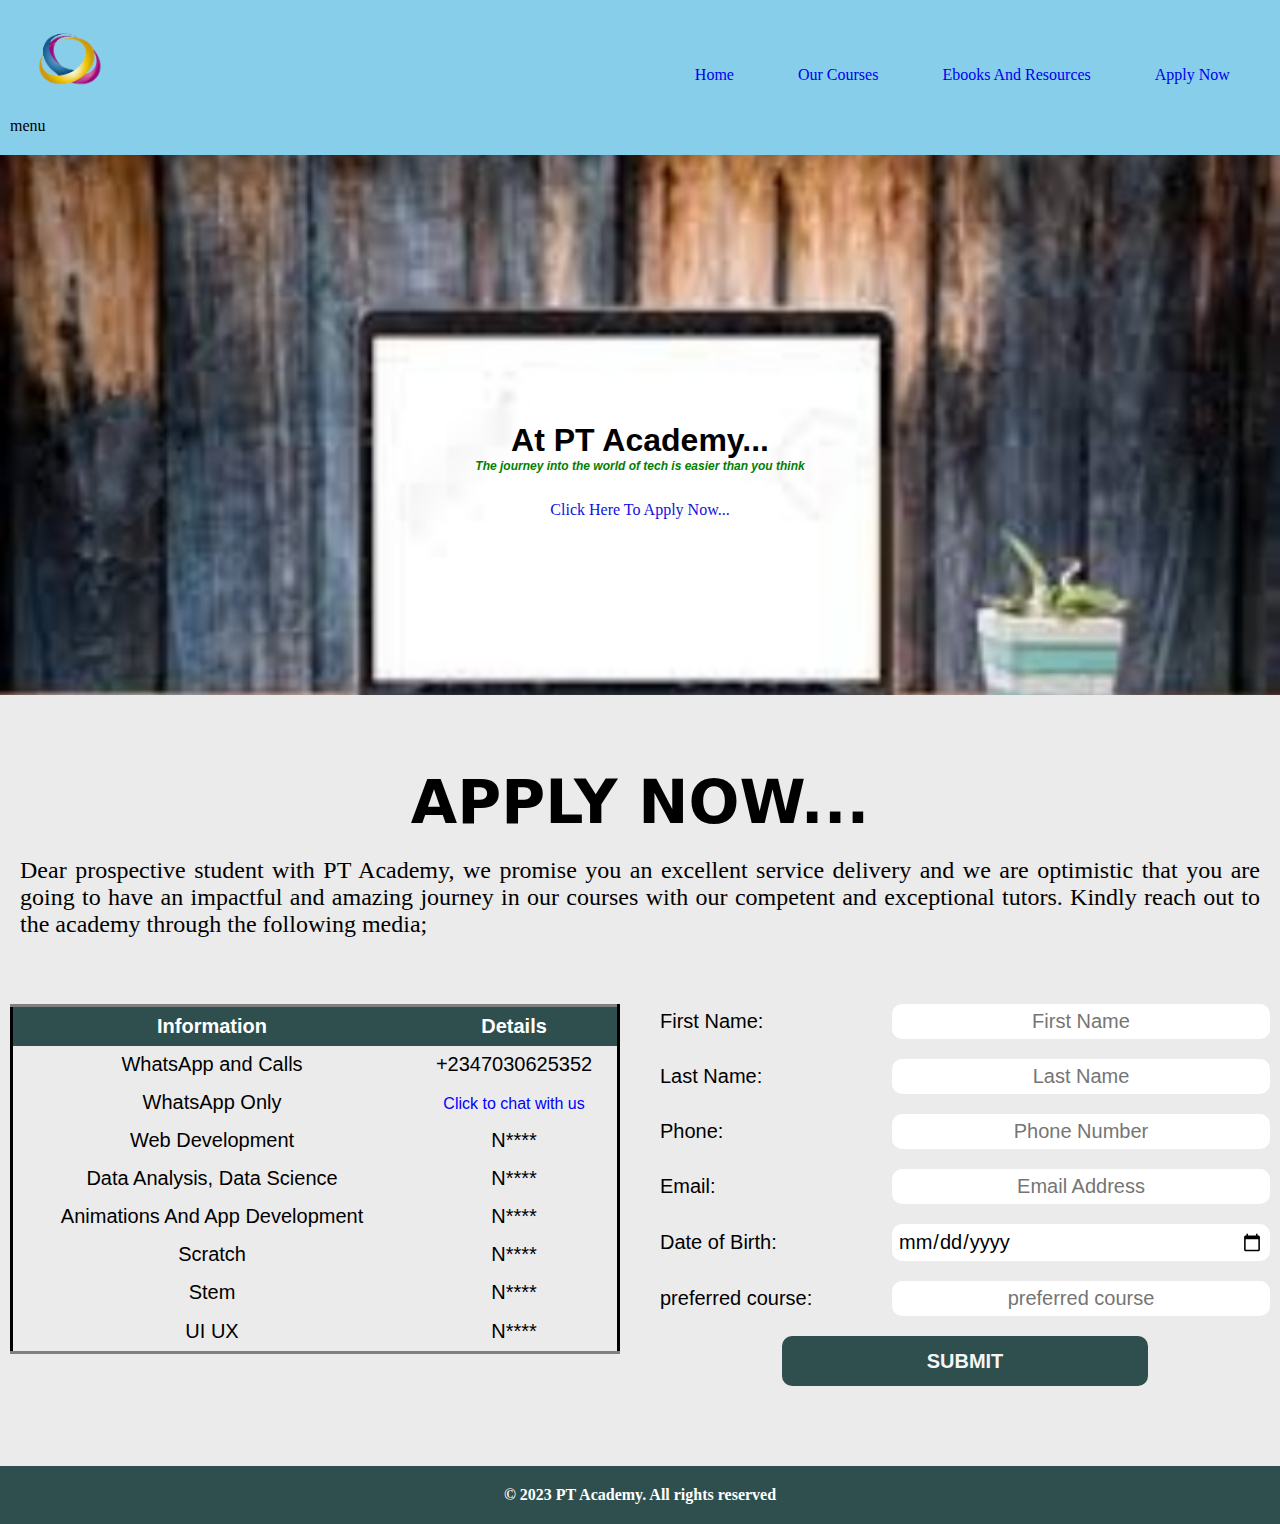
==== applynow.html @ 022275c1 "added form submit api" ====
<!DOCTYPE html>
<html lang="en">
<head>
    <meta charset="UTF-8">
    <meta http-equiv="X-UA-Compatible" content="IE=edge">
    <meta name="viewport" content="width=device-width, initial-scale=1.0">
    <title>Coding a website with Abigail</title>
    <link rel="stylesheet" href="style.css">
    <link href="https://fonts.googleapis.com/icon?family=Material+Icons"
      rel="stylesheet">


    <style>

*{
    margin: 0;
    padding: 0;
}

       h1{
        text-align: center;
        font-size: 60px;
        color: black;
        font-family: system-ui, -apple-system, BlinkMacSystemFont, 'Segoe UI', Roboto, Oxygen, Ubuntu, Cantarell, 'Open Sans', 'Helvetica Neue', sans-serif;        
       }
       
       h3{
        font-size: xx-large;
        font-family: Arial, Helvetica, sans-serif;
       }

       .programs{
        width: 100%;
        flex-direction: column;
        display: flex;
        background-color: rgb(236, 235, 235);
        padding-bottom: 50px;
       } 

       .prog{
        display: flex;
        gap: 20px;
        padding: 10px;
        justify-content: center;      
        align-items: flex-start;  
        width: 100%;
        box-sizing: border-box;
       }

       .details{
        padding: 0px;
        float: left;
        width: 50%;
        font-family: Verdana, Geneva, Tahoma, sans-serif;
        margin-right: 20px;
        font-size: 20px;
       }
       #table{
        width: 50%;
       }
      /* label{
        justify-content: left;
        font-family: Verdana, Geneva, Tahoma, sans-serif;
        font-size: 20px;
        margin-left: 20px;
       }
*/
       input{
        font-family: Verdana, Geneva, Tahoma, sans-serif;
        font-size: 20px;
        padding: 6px;
        border-left: 0px;
        border-right: 0px;
        border-width: 0px;
        margin-bottom: 0px;
        width: 60%;
        border-radius: 10px;
       }

       label{
        font-size: 20px;
        font-family: Verdana, Geneva, Tahoma, sans-serif;
       }

       ::placeholder{
        text-align: center;
        
       }

       
       table,th,td{
        border-right: none;
        border-left: none;
       }

       .flex{
        display: flex;
        justify-content: space-between;
        gap: 10px;
        align-items: center;
        margin-bottom: 20px;
       }

       .button{
        height: 50px; font-weight: 900; background-color: darkslategray; width: 60%; color: rgb(245, 245, 247); cursor: pointer; 
       }
       .button:hover{
        background-color: rgb(87, 151, 151);
       }
       @media screen and (max-width: 767px) {
        .prog{
            flex-direction: column;
    }
        .details{
            width: 100%;
        }

        #table{
            width: 100%;
        }
  }
    </style>
</head>
<body>

    <div class="container">
        <nav>
            <a href="applynow.html"><img alt="a background" src="logo.png"></a>
            <div class="nav links">
                <ul>
                    <li><a href="index.html">Home</a></li>
                    <li><a href="ourprograms.html">Our Courses</a></li>
                    <li><a href="ebooks.html">Ebooks And Resources</a></li>
                    <li><a href="applynow.html">Apply Now</a></li>
                </ul>
            </div>
        </nav>
        <span class="material-icons-outlined">menu</span>
    </div>

            <section class="header">
                <div class="text-bg"><br><br>
                    <h3>At PT Academy...</h3>
                    <p><i>The journey into the world of tech is easier than you think</i></p><br>
                    <a href="https://wa.me/message/5CUVRMRMQOR2B1">Click Here To Apply Now...</a>
                </div>
            </section>
        
            <section class=".....">
            <div class="programs">
                <br><br><br><br><h1>APPLY NOW...</h1>
                <a style="color: black; text-align: justify; margin: 20px; font-size: x-large;"> Dear prospective student with PT Academy, we promise you an excellent service delivery and we are optimistic that you are going to have an impactful and amazing journey in our courses with our competent and exceptional tutors. Kindly reach out to the academy through the following media;</a><br><br>

                <div class="prog">

                    <div class="details" >
                        <table border-width ="1px" style="height: 350px; width: 100%; text-align: center; border-radius: 20px; border-style: solid; border-collapse: collapse;">
                            <tr style="background-color: darkslategray; color: white;">
                                <th>Information</th> <th>Details</th>
                            </tr>
                            
                            <tr>
                                <td>WhatsApp and Calls</td> <td>+2347030625352</td>
                            </tr>
                            <tr>
                                <td>WhatsApp Only</td> <td> <a href="https://wa.me/message/5CUVRMRMQOR2B1" style="text-decoration: dotted; color: blue; font-size: medium;"> Click to chat with us </a> </td>
                            </tr>
                            <tr>
                                <td>Web Development</td> <td> N****</td>
                            </tr>
                            <tr>
                                <td>Data Analysis, Data Science</td> <td>N**** </td>
                            </tr>
                            <tr>
                                <td>Animations And App Development</td> <td>N****</td>
                            </tr>
                            <tr>
                                <td>Scratch</td> <td>N****</td>
                            </tr>
                            <tr>
                                <td>Stem</td> <td>N****</td>
                            </tr>
                            <tr>
                                <td>UI UX</td> <td>N****</td>
                            </tr>
                        </table>
                    </div>
                    <div id="table">
                        <form action="https://formsubmit.co/gaileoacademy@gmail.com" method="POST"  style="width: 100%;">
                            <div class="flex">
                                <label for="fname">First Name:</label> <input type="text" id="fname" name="First Name" placeholder="First Name" required>
                            </div>
                            <div class="flex">
                                <label for="lname">Last Name:</label> <input type="text" id="lname" name="Last Name" placeholder="Last Name" required>
                            </div>

                            <div class="flex">
                                <label for="phone"> Phone:</label>
                                <input type="tel" id="phone" name="phone" placeholder="Phone Number" required>
                            </div>
                            <div class="flex">
                                <label for="email">Email:</label>
                                <input type="email" id="email" name="email" placeholder="Email Address" required>
                            </div>
                            <input type="hidden" name="_autoresponse" value="Dear Babalola,
Your email has been received, and Gaileo Academy welcomes you to her upcoming web development classes. Our seasoned and competent tutors are excited and look forward to having you in the class.

What you should know about Gaileo Academy.
1. The team leader is Io a tech instructor to Canadian black kids in STEM. And she has sourced for the best tutors so that the academy can graduate the best students.

2. At Gaileo academy, no one is a slow learner, rather we all have our different learning speed. The academy has a teaching pattern to every learning speed.

3. The academy will teach her graduands how to apply for remote jobs on upwork, and how to open and have an active par account.



To be a student of web development at Gaileo Academy, kindly pay your training fee and send a screenshot after payment has been made to the email address or over WhatsApp.
07030625352 (WhatsApp on
For further questions, kindly feel free to contact us.
We look forward to having you on board.

Gaileo Academy
The management
">
                            <div class="flex">
                                <label for="dob">Date of Birth:</label>
                                <input type="date" id="age" name="age" placeholder="Age" required>
                            </div>
                            <div class="flex">
                                <label for="pfd">preferred course:</label>
                                <input type="text" id="pfd" name="preferred course" placeholder="preferred course" required>
                            </div>
                            <div class="flex" style="display: flex; justify-content: center;">
                                <input type="submit" value=" SUBMIT " class="button">     
                            </div>
                        </form>
                    </div>
                    </div>
                    </div>
                    </section>

         <footer id="footer" style="margin-bottom: 0px;
                    margin-top: 0px; padding: 20px; ">
                        <a><b>© 2023 PT Academy.  All rights reserved</b></a>
                    </footer>
</body>
</html>
---- style.css ----
*{
    margin: 0;
    padding: 0;
}

body{
    background-color: darkslategrey;
}
.container{
    background-color: skyblue;
    min-height: 15vh;
    margin: 0 auto;
    padding: 10px;

}

video{
  width: 70%;
  height: 35%;
}

.header{
    min-height: 60vh;
    width: 100%;
    background-image: url(laptop2.jpg);
    background-position: center;
    background-size: cover;
    position: relative;
}

nav{
  display: flex;  
  padding: 0.5% 0.8% 0.1%;
  justify-content: space-between;
}

nav img{
    width: 100px;
    margin-top: -5px;
    height: 100px;

}
.nav-links{
  flex: 1;
  text-align: right;
}
    
.nav a{
    list-style: none;
    text-decoration: none;
    margin-top: 20px;
  }
  
  .nav li{
    list-style: none;
    text-decoration: none;
    display: inline-flex;
    padding: 30px;
    text-align: right;
  }

.nav-links ul li::after{
    transition: 0.5s;
    background: #f456f4;
    height: 3px;
}

.text-bg{
    width: 80%;
    color: #000;
    position: absolute;
    top: 55%;
    left: 50%;
    transform: translate(-50%, -50%);
    text-align: center;
}

.text-bg p{
    margin: 0px 0px 10px;
    font-size: 12px;
    color: green;
    font-weight: bolder;
    font-family: Verdana, Geneva, Tahoma, sans-serif;
}

.header a{
    text-decoration: none;
    text-align: justify;
    font-family: fantasy;
    color: rgb(16, 16, 222);
}

footer{
    background-color: darkslategray;
    text-align: center;
    margin-bottom: 30px;
    margin-top: -50px;
    color: white;
}


/* Styles for screens larger than 768px */
@media screen and (min-width: 768px) {
    body {
      font-size: 16px;
    }
  }
  
  /* Styles for screens smaller than 768px */
  @media screen and (max-width: 767px) {
    body {
      font-size: 14px;
    }
  }
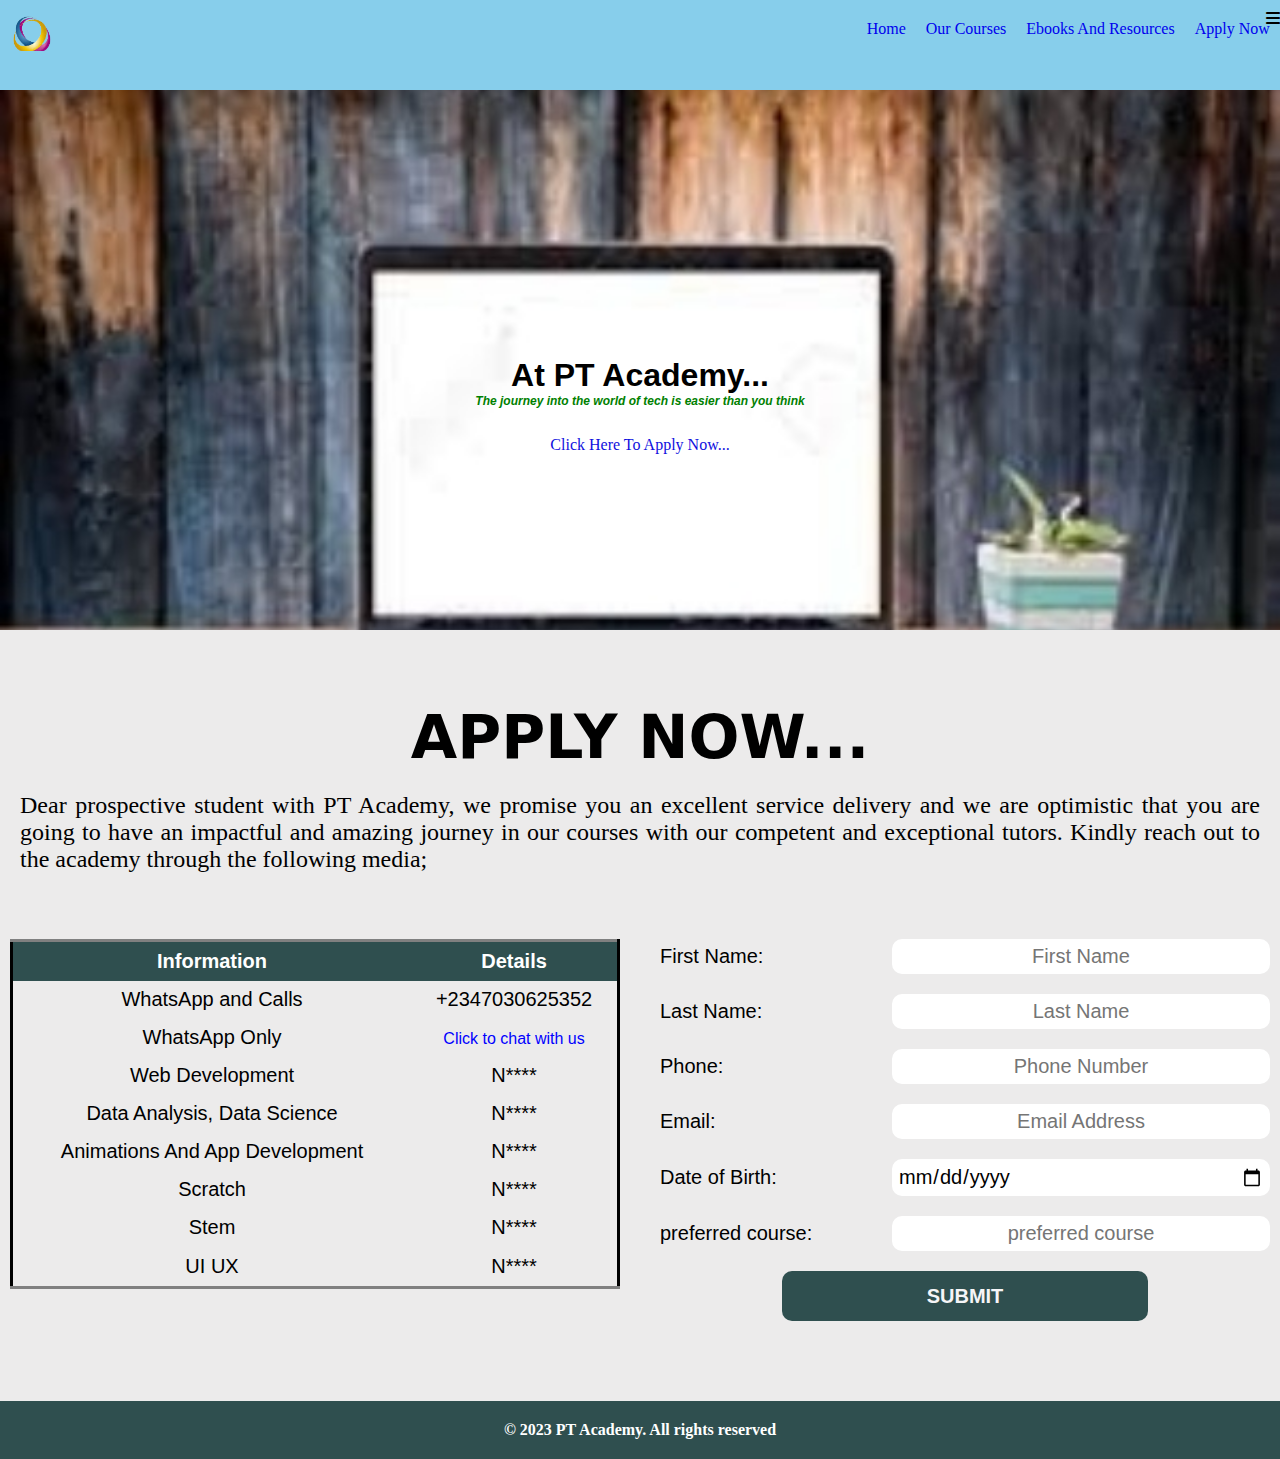
==== commit 8ae6aac9: "edited the excess space around the navigation." ====
--- a/applynow.html
+++ b/applynow.html
@@ -6,10 +6,7 @@
     <meta name="viewport" content="width=device-width, initial-scale=1.0">
     <title>Coding a website with Abigail</title>
     <link rel="stylesheet" href="style.css">
-    <link href="https://fonts.googleapis.com/icon?family=Material+Icons"
-      rel="stylesheet">
-
-
+    <link rel="stylesheet" href="https://cdnjs.cloudflare.com/ajax/libs/font-awesome/6.4.0/css/all.min.css"> 
     <style>
 
 *{
@@ -125,7 +122,9 @@
 
     <div class="container">
         <nav>
-            <a href="applynow.html"><img alt="a background" src="logo.png"></a>
+            <div class="logo-wrapper">
+                <a href="applynow.html"><img alt="a background" src="logo.png"></a>
+            </div>
             <div class="nav links">
                 <ul>
                     <li><a href="index.html">Home</a></li>
@@ -135,7 +134,7 @@
                 </ul>
             </div>
         </nav>
-        <span class="material-icons-outlined">menu</span>
+        <i class="fa-solid fa-bars"></i>
     </div>
 
             <section class="header">
@@ -202,25 +201,15 @@
                                 <label for="email">Email:</label>
                                 <input type="email" id="email" name="email" placeholder="Email Address" required>
                             </div>
-                            <input type="hidden" name="_autoresponse" value="Dear Babalola,
-Your email has been received, and Gaileo Academy welcomes you to her upcoming web development classes. Our seasoned and competent tutors are excited and look forward to having you in the class.
-
-What you should know about Gaileo Academy.
-1. The team leader is Io a tech instructor to Canadian black kids in STEM. And she has sourced for the best tutors so that the academy can graduate the best students.
-
-2. At Gaileo academy, no one is a slow learner, rather we all have our different learning speed. The academy has a teaching pattern to every learning speed.
-
-3. The academy will teach her graduands how to apply for remote jobs on upwork, and how to open and have an active par account.
-
-
-
-To be a student of web development at Gaileo Academy, kindly pay your training fee and send a screenshot after payment has been made to the email address or over WhatsApp.
-07030625352 (WhatsApp on
-For further questions, kindly feel free to contact us.
-We look forward to having you on board.
-
+                            <input type="hidden" name="_autoresponse" value="Dear (name).
+Your email has been received, and Gaileo Academy welcomes you.
+
+Our seasoned and competent tutors are excited and look forward to having you sign up to the training.
+
+Do stay connected to your mailbox for more information.
+
+Best regards
 Gaileo Academy
-The management
 ">
                             <div class="flex">
                                 <label for="dob">Date of Birth:</label>
--- a/style.css
+++ b/style.css
@@ -8,7 +8,7 @@
 }
 .container{
     background-color: skyblue;
-    min-height: 15vh;
+    min-height: 10vh;
     margin: 0 auto;
     padding: 10px;
 
@@ -17,6 +17,10 @@
 video{
   width: 70%;
   height: 35%;
+}
+
+.container{
+  padding: 0;
 }
 
 .header{
@@ -32,30 +36,60 @@
   display: flex;  
   padding: 0.5% 0.8% 0.1%;
   justify-content: space-between;
+  align-items: center;
 }
 
-nav img{
+i:hover{
+  color: white;
+  cursor: pointer;
+}
+/* nav img{
     width: 100px;
     margin-top: -5px;
     height: 100px;
+} */
 
+.logo-wrapper{
+  position: relative;
+  height: 45px;
+  width: 45px;
+  overflow: hidden;
 }
-.nav-links{
+nav img{
+  position: absolute;
+  left: -8px;
+  top: -5px;
+  height: 70px;
+  width: 60px;
+  background-size: auto;
+}
+.container i{
+  position: absolute;
+  right: 0;
+  top: 10px;
+}
+
+/* .nav-links{
   flex: 1;
   text-align: right;
 }
-    
+ */  
+nav ul{
+  display: flex;
+  gap: 20px;
+  justify-content: center;
+  align-items: center;
+}
 .nav a{
     list-style: none;
     text-decoration: none;
-    margin-top: 20px;
   }
   
   .nav li{
     list-style: none;
     text-decoration: none;
     display: inline-flex;
-    padding: 30px;
+    padding: 0px;
     text-align: right;
   }
 
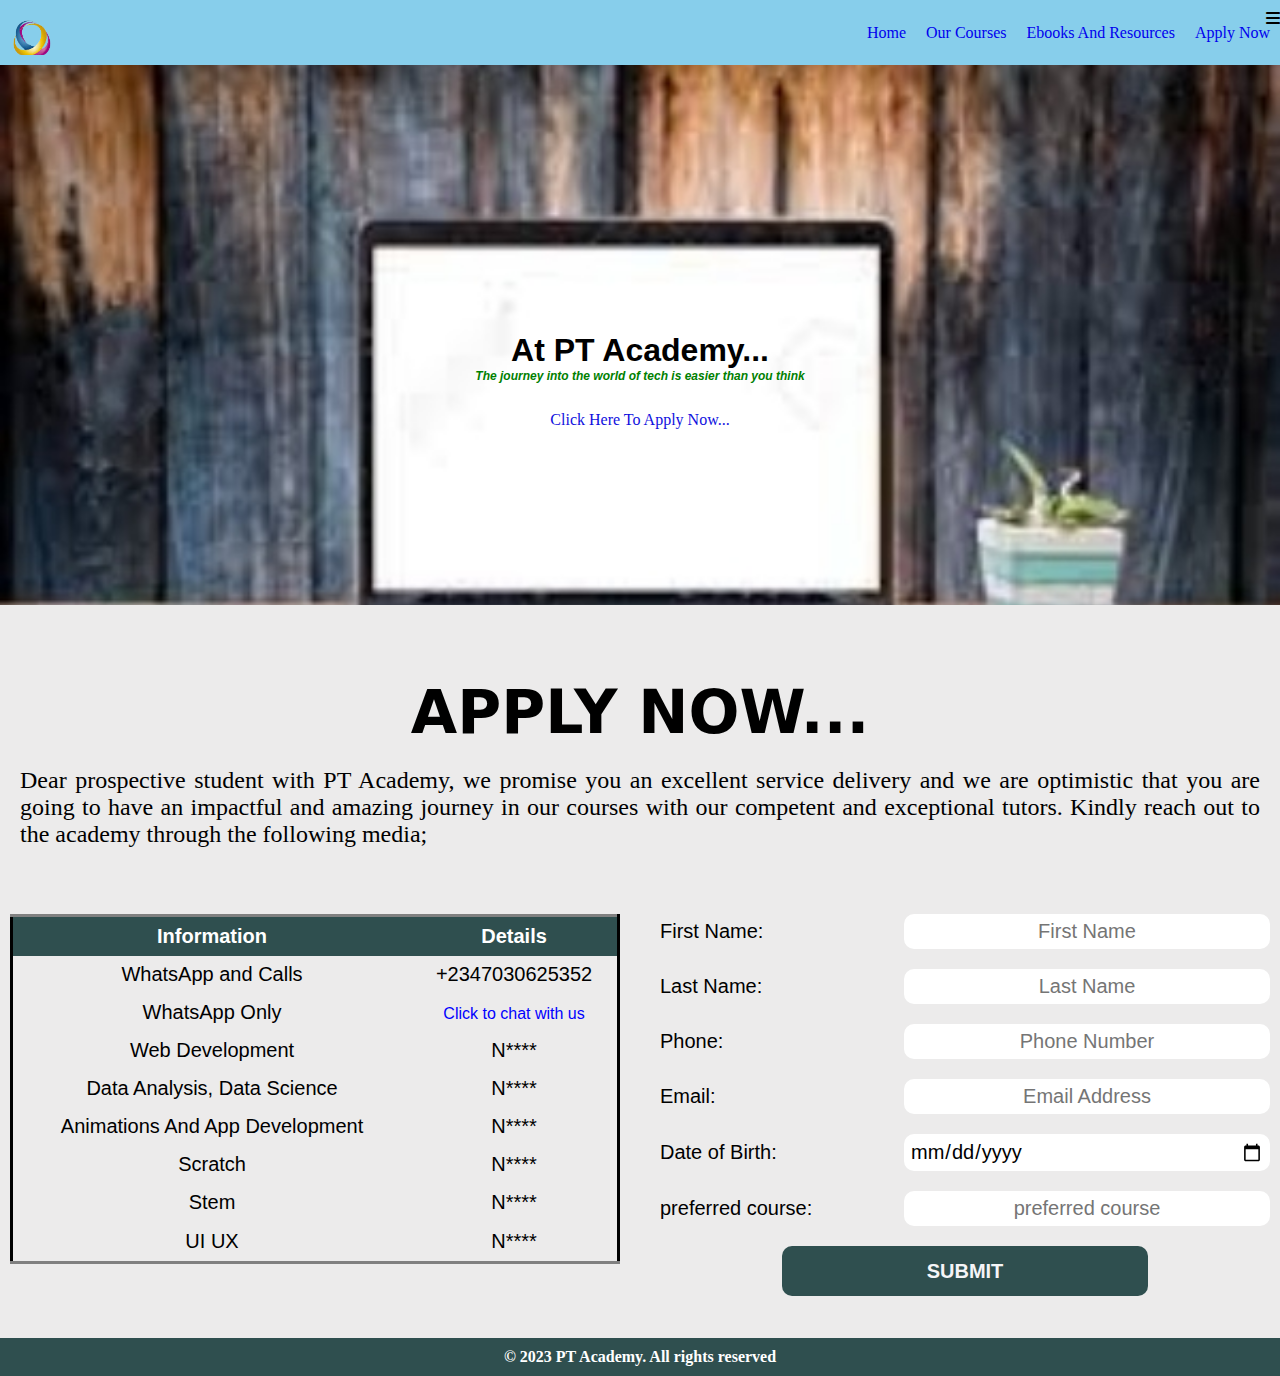
==== commit ffd8351b: "added grids to ourprograms.html" ====
--- a/applynow.html
+++ b/applynow.html
@@ -228,9 +228,8 @@
                     </div>
                     </section>
 
-         <footer id="footer" style="margin-bottom: 0px;
-                    margin-top: 0px; padding: 20px; ">
+         <footer id="footer">
                         <a><b>© 2023 PT Academy.  All rights reserved</b></a>
-                    </footer>
+        </footer>
 </body>
 </html>--- a/style.css
+++ b/style.css
@@ -1,27 +1,27 @@
 *{
     margin: 0;
     padding: 0;
+    box-sizing: border-box;
 }
 
 body{
     background-color: darkslategrey;
+    position: relative;
+    
 }
-.container{
+/* .container{
     background-color: skyblue;
     min-height: 10vh;
     margin: 0 auto;
-    padding: 10px;
+    padding: 10px; 
 
 }
-
+ */
 video{
   width: 70%;
   height: 35%;
 }
 
-.container{
-  padding: 0;
-}
 
 .header{
     min-height: 60vh;
@@ -34,9 +34,10 @@
 
 nav{
   display: flex;  
-  padding: 0.5% 0.8% 0.1%;
+  padding: 10px;
   justify-content: space-between;
   align-items: center;
+  background-color: skyblue;
 }
 
 i:hover{
@@ -54,6 +55,7 @@
   height: 45px;
   width: 45px;
   overflow: hidden;
+  margin-right: 10px;
 }
 nav img{
   position: absolute;
@@ -127,9 +129,12 @@
 footer{
     background-color: darkslategray;
     text-align: center;
-    margin-bottom: 30px;
-    margin-top: -50px;
+    position: absolute;
+    margin-top: 10px;
+    bottom: 0;
     color: white;
+    width: 100%;
+    padding: 10px;
 }
 
 
@@ -139,11 +144,31 @@
       font-size: 16px;
     }
   }
-  
+ 
+  @media screen and (max-width: 850px) {
+    .prog{
+      grid-template-columns:repeat(2, 3fr) ;
+     }
+  }
   /* Styles for screens smaller than 768px */
   @media screen and (max-width: 767px) {
     body {
       font-size: 14px;
     }
+    .coding img{
+      width: 80%;
+     }
+  }
+  
+  @media screen and (max-width: 480px) {
+    body {
+      font-size: smaller;
+    }
+    .coding img{
+      width: 80%;
+     }
+     .prog{
+      grid-template-columns:repeat(1, 6fr) ;
+     }
   }
   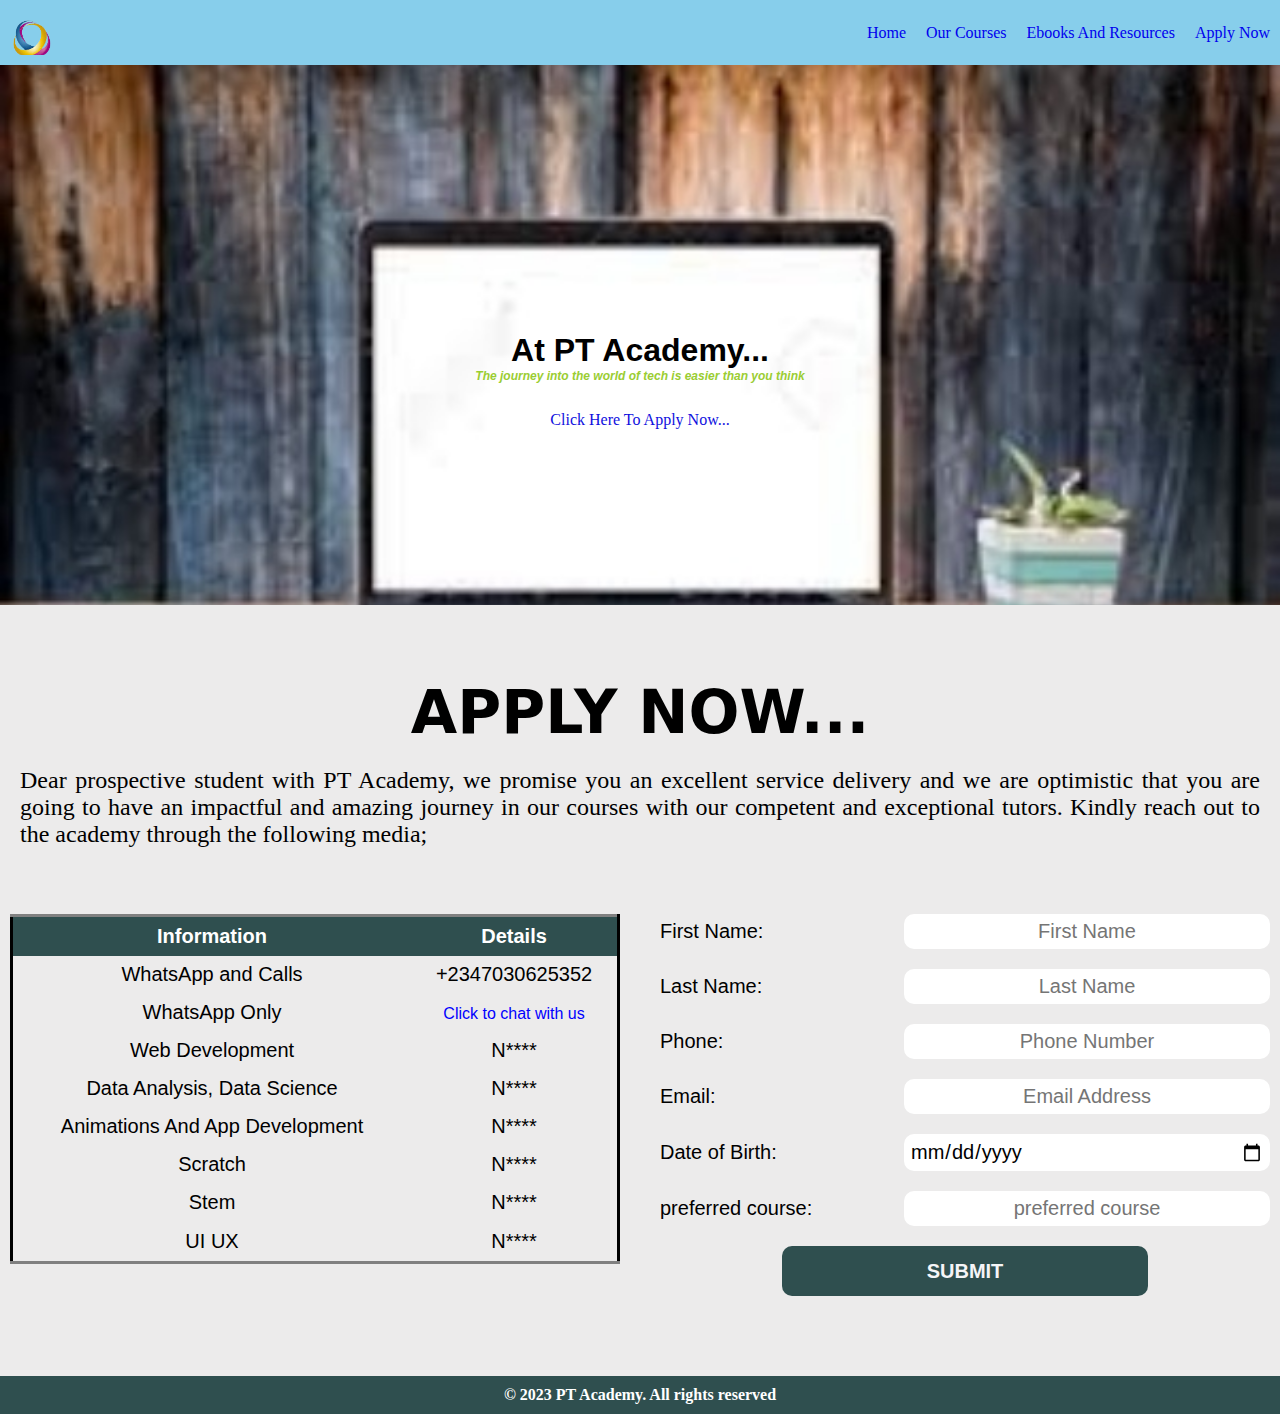
==== commit d4115172: "final touch for index.html and others" ====
--- a/applynow.html
+++ b/applynow.html
@@ -134,7 +134,7 @@
                 </ul>
             </div>
         </nav>
-        <i class="fa-solid fa-bars"></i>
+        <!-- <i class="fa-solid fa-bars"></i> -->
     </div>
 
             <section class="header">
--- a/style.css
+++ b/style.css
@@ -31,7 +31,10 @@
     background-size: cover;
     position: relative;
 }
-
+.header .text-bg p{
+  text-align: center;
+  color: yellowgreen;
+}
 nav{
   display: flex;  
   padding: 10px;
@@ -40,8 +43,11 @@
   background-color: skyblue;
 }
 
-i:hover{
+nav a:hover{
   color: white;
+}
+a:hover{
+  color: yellowgreen;
   cursor: pointer;
 }
 /* nav img{
@@ -129,9 +135,8 @@
 footer{
     background-color: darkslategray;
     text-align: center;
-    position: absolute;
-    margin-top: 10px;
-    bottom: 0;
+/*     position: absolute; */
+    margin-top: 0px;
     color: white;
     width: 100%;
     padding: 10px;
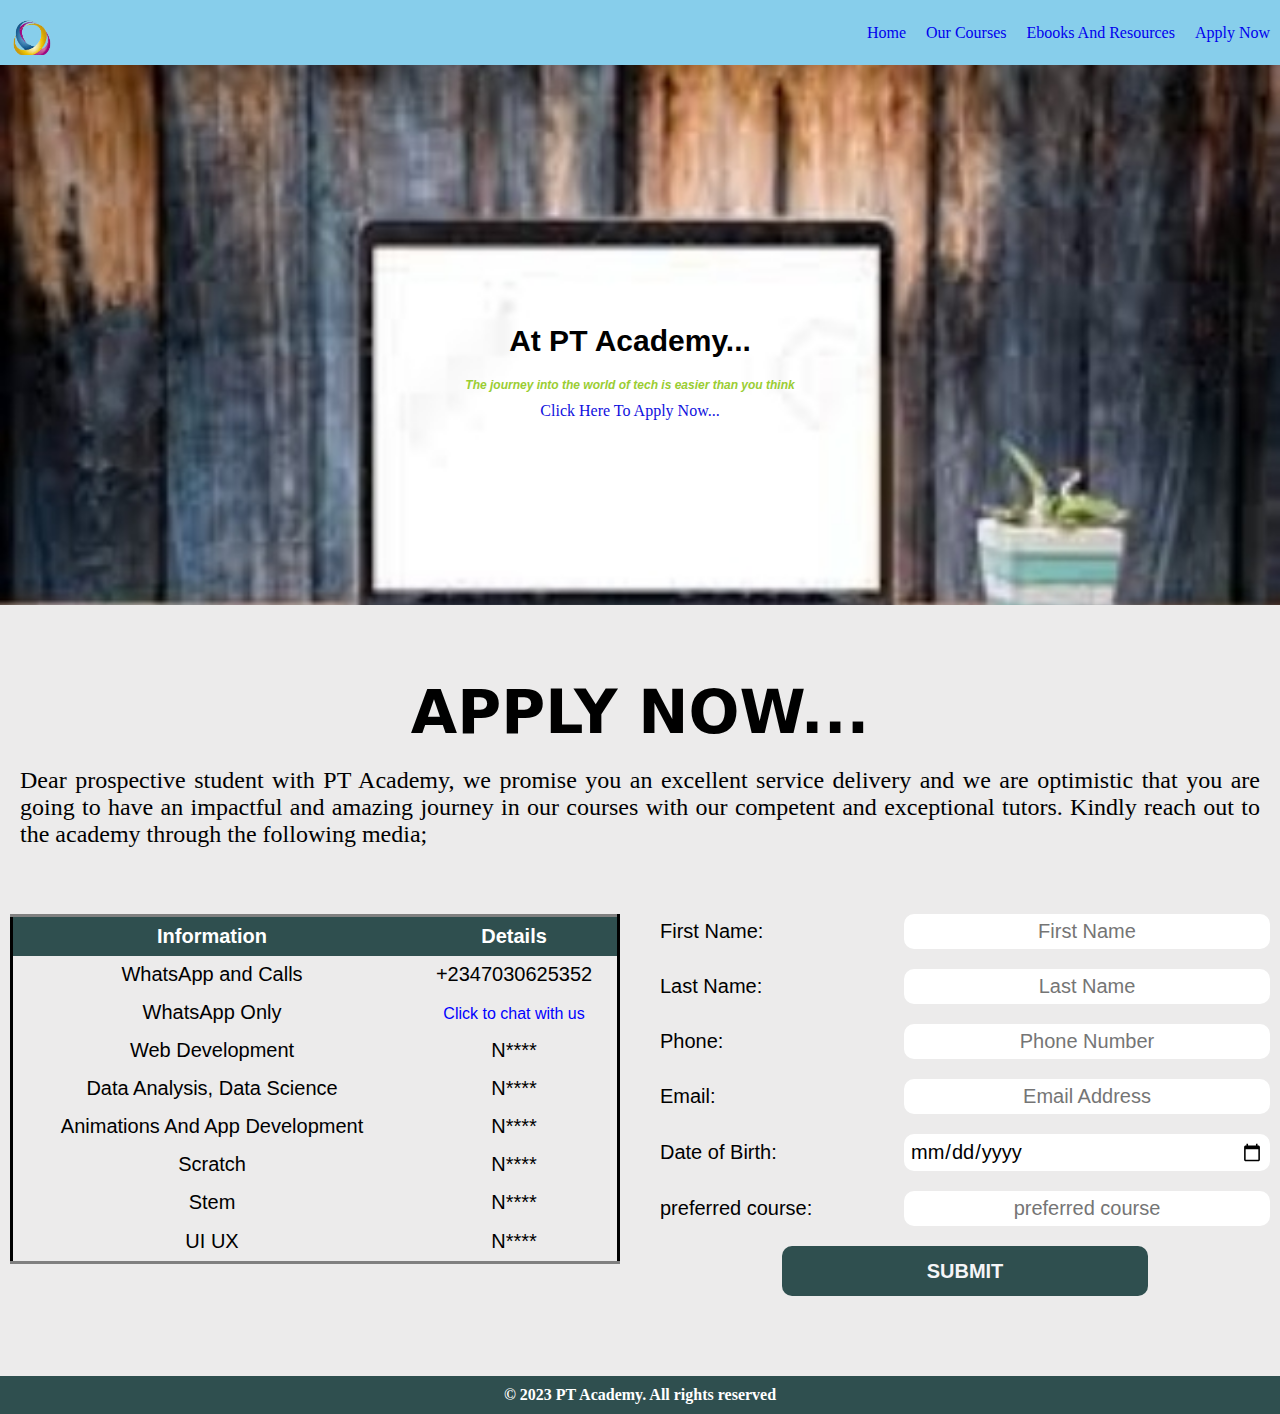
==== commit 15657a27: "modified header" ====
--- a/applynow.html
+++ b/applynow.html
@@ -138,9 +138,9 @@
     </div>
 
             <section class="header">
-                <div class="text-bg"><br><br>
+                <div class="text-bg">
                     <h3>At PT Academy...</h3>
-                    <p><i>The journey into the world of tech is easier than you think</i></p><br>
+                    <p><i>The journey into the world of tech is easier than you think</i></p>
                     <a href="https://wa.me/message/5CUVRMRMQOR2B1">Click Here To Apply Now...</a>
                 </div>
             </section>
--- a/style.css
+++ b/style.css
@@ -9,14 +9,7 @@
     position: relative;
     
 }
-/* .container{
-    background-color: skyblue;
-    min-height: 10vh;
-    margin: 0 auto;
-    padding: 10px; 
-
-}
- */
+
 video{
   width: 70%;
   height: 35%;
@@ -31,9 +24,19 @@
     background-size: cover;
     position: relative;
 }
+.header .text-bg{
+  width: 43%;
+  margin-top: 10px;
+  padding-right: 20px;
+}
+.header .text-bg h3{
+  font-size: 30px;
+  margin-bottom: 20px;
+}
 .header .text-bg p{
   text-align: center;
   color: yellowgreen;
+
 }
 nav{
   display: flex;  
@@ -132,6 +135,25 @@
     color: rgb(16, 16, 222);
 }
 
+.grid{
+  display: flex;
+  flex-direction: column;
+  width: 30%px;
+  margin: 10px;
+  background-color: whitesmoke;
+  padding: 10px;
+  border-radius: 10px;
+ }
+ 
+ .grid img{
+  margin-bottom: 10px ;
+  margin-top: 10px ;
+ }
+ .prog{
+  display: grid;
+  grid-template-columns:repeat(3, 2fr) ;
+ }
+
 footer{
     background-color: darkslategray;
     text-align: center;
@@ -154,6 +176,10 @@
     .prog{
       grid-template-columns:repeat(2, 3fr) ;
      }
+     .header .text-bg h3{
+      font-size: 15px;
+      margin-bottom: 5px;
+    }
   }
   /* Styles for screens smaller than 768px */
   @media screen and (max-width: 767px) {
